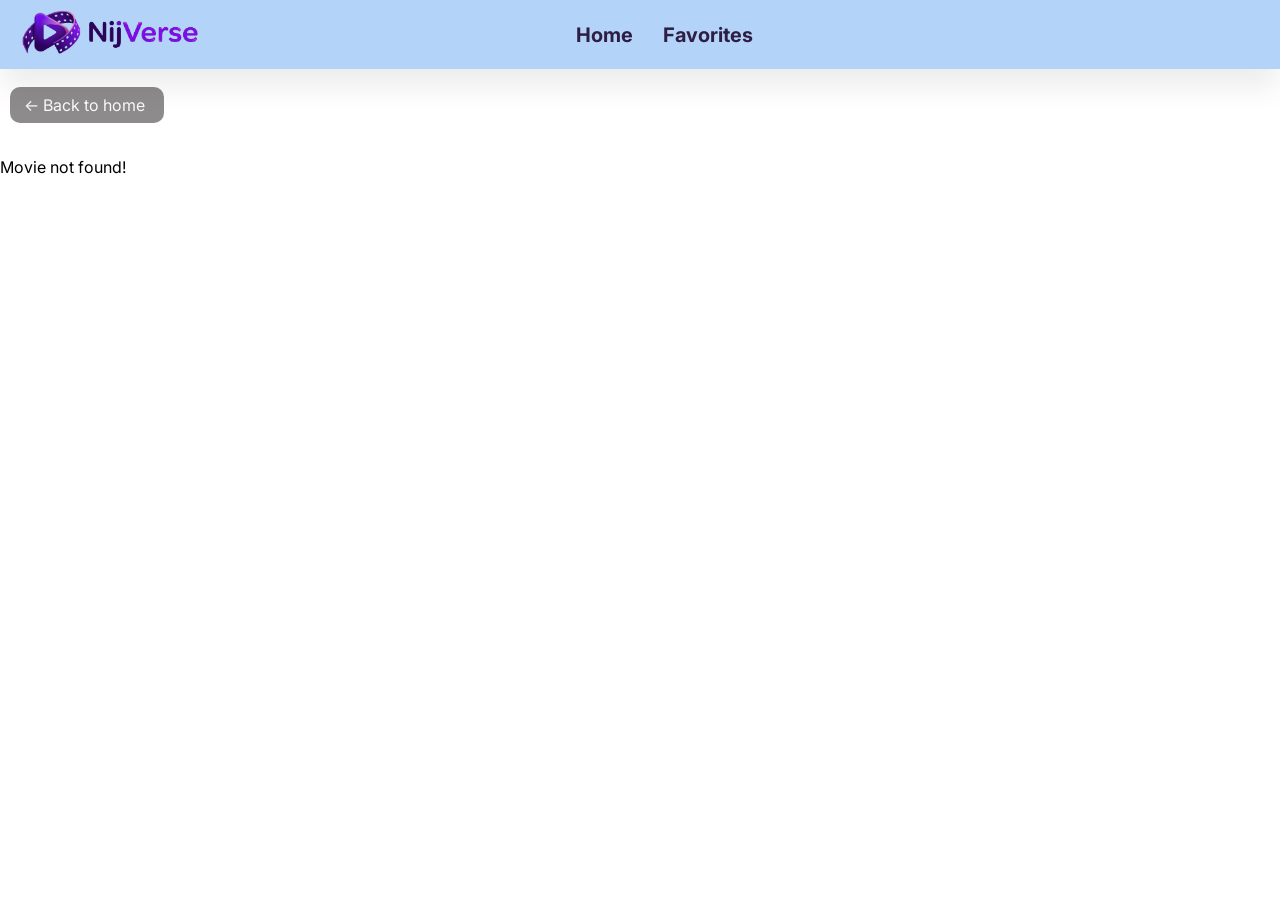
==== pages/details.html @ c545a3b6 "movie-app" ====
<!DOCTYPE html>
<html lang="en">
<head>
    <meta charset="UTF-8">
    <meta name="viewport" content="width=device-width, initial-scale=1.0">
    <title>Movie Details | Nijverse</title>
    <link rel="icon" href="../assets/logo1.webp">
    <link rel="stylesheet" href="../styles/style.css">
    <link rel="preconnect" href="https://fonts.googleapis.com">
    <link rel="preconnect" href="https://fonts.gstatic.com" crossorigin>
    <link href="https://fonts.googleapis.com/css2?family=Inter:wght@400;500;600&family=Plus+Jakarta+Sans:wght@600;700;800&display=swap" rel="stylesheet">
</head>
<body>
    <nav class="navi">
        <div id="logo">
            <img src="../assets/logo.png" alt="Nijverse">
        </div>
        <div id="items">
            <a href="../index.html" id="homep">Home</a>
            <a href="../pages/favorites.html" id="fav">Favorites</a>
        </div>
    </nav>
    <!-- movie details -->
    <main>
        <div class="btn">
            <a href="../index.html" id="backbtn"> ← Back to home</a>
        </div>
        <div>
            <p id="detailsStatus"></p>
            <div id="detailsContainer"></div>
        </div>

    </main>
        
    <script src="../script/script.js"></script>

</body>
</html>
---- styles/style.css ----
body {
    margin: 0px;
    font-family: 'Inter', sans-serif;
    padding-bottom: 15px;
}
h1, h2, h3, .navbar a {
  font-family: 'Plus Jakarta Sans', sans-serif;
}

.body {
    /* padding: 10px; */
    margin-top: 0;
}
.navi {
    display: flex;
    align-items: center;
    position: relative;
    padding: 5px;
    position: sticky;
    top: 0;
    z-index: 9999;
    box-shadow: 0 20px 30px -2px rgba(24, 18, 18, 0.08);
    box-sizing: border-box;
    width: 100%;
    background-color: rgb(179, 211, 249);
    margin-bottom: 5px;
}


#logo img {
    width: 210px;
    height: 55px;
    object-fit:cover;
}
#items {
    display: flex;
    justify-content: center;
    align-items: center;
    position: absolute;
    gap: 30px;
    left: 45%;
    font-size: 20px;
    font-weight: bold;
}
#homep:hover {
    opacity: 0.5;
}
#fav:hover {
    opacity: 0.5;
}
#items a {
    text-decoration: none;
    color: rgb(46, 30, 69);
    font-weight: bold;
}
.main {
    padding: 10px 50px;
    display: flex;
    justify-content: space-between;
}
#heading {
    font-size: 60px;
    font-weight: bold;
    margin-bottom: 20px;
}
#favorite {
    color: rgb(54, 54, 246);
}
#guide {
    margin-top: 0;
    font-size: 22px;
    color: rgb(47, 45, 45);
}

#inp {
    box-sizing: border-box;
    border: 1px solid rgb(187, 187, 187);
    border-radius: 20px;
    width: 400px;
    padding: 8px;
    font-size: 20px;
}

#subbtn {
    box-sizing: border-box;
    border: 1px solid rgb(177, 177, 177);
    border-radius: 20px;
    width: 100px;
    padding: 8px;
    font-size: 20px;
    cursor: pointer;
    background-color: rgb(78, 132, 194);
    color: white;
    margin-left: 5px;
}
#subbtn:hover {
    opacity: 0.8;
}

#heroimg {
    display: flex;
    height: 400px;
    width: 500px;
}
/* Explore Movies Section */
#home {
    padding: 0px 30px;
}

#home h2 {
    font-size: 28px;
    color: #172033;
    margin-bottom: 25px;
}

/* Movie Grid */
#movieContainer {
    display: grid;
    grid-template-columns: repeat(auto-fit, minmax(200px, 1fr));
    gap: 20px;
    width: 100%;
}

/* Movie Card */
.moviecard {
    background-color: #ffffff;
    padding: 10px;
    border: 1px solid #E2E8F0;
    border-radius: 12px;
    text-align: center;
    box-shadow: 0 4px 12px rgba(0, 0, 0, 0.06);
    transition: transform 0.3s ease, box-shadow 0.3s ease;
}

/* Card Hover */
.moviecard:hover {
    transform: translateY(-4px);
    box-shadow: 0 8px 20px rgba(0, 0, 0, 0.12);
}

/* Movie Poster */
.moviecard img {
    width: 100%;
    height: 270px;
    object-fit: cover;
    border-radius: 8px;
}

/* Movie Title */
.moviecard h3 {
    font-size: 18px;
    color: #172033;
    margin: 12px 0 8px;
    min-height: 70px;
}

/* Movie Year */
.moviecard p {
    font-size: 15px;
    color: #64748B;
}

/* Favorite Button */
.moviecard button {
    width: 100%;
    padding: 10px;
    border: none;
    border-radius: 8px;
    background-color: #4b67a4;
    color: white;
    font-size: 14px;
    cursor: pointer;
    margin-top: auto;
}

.moviecard button:hover {
    opacity: 0.8;;
}

.moviecard button:disabled {
    background-color: #64748B;
    cursor: not-allowed;
}
#status {
    display: flex;
    align-items: center;
    justify-content: center;
}

/* Favorites Page */
#fav1 {
    padding-left: 20px;
    font-size: 35px;
}
#favoriteContainer {
    display: grid;
    grid-template-columns: repeat(auto-fill, minmax(210px, 240px));
    gap: 25px;
    padding: 10px 30px;
    width: 100%;
    box-sizing: border-box;
}

.favorites-heading {
    font-size: 28px;
    color: #172033;
    margin: 20px;
}

#favoriteContainer .moviecard {
    width: 100%;
    box-sizing: border-box;
    padding: 12px;
    border: 1px solid #E2E8F0;
    border-radius: 12px;
    text-align: center;
    box-shadow: 0 4px 12px rgba(0, 0, 0, 0.06);
    transition: transform 0.3s ease;
}

#favoriteContainer .moviecard:hover {
    transform: translateY(-5px);
}

/* Movie Poster */
#favoriteContainer .moviecard img {
    display: block;
    width: 100%;
    height: 300px;
    object-fit: cover;
    object-position: center;
    border-radius: 8px;
}

#favoriteContainer .moviecard h3 {
    font-size: 18px;
    color: #172033;
    margin: 12px 0;
}

#favoriteContainer .moviecard p {
    font-size: 15px;
    color: #64748B;
}

#favoriteContainer .moviecard button {
    width: 100%;
    padding: 10px;
    border: none;
    border-radius: 8px;
    background-color: #a92626;
    color: white;
    font-size: 14px;
    cursor: pointer;
}

#favoriteContainer .moviecard button:hover {
    opacity: 0.8;
}

/* detail page */
/* back button */
.btn, #backbtn {
    width: 150px;
    margin: 18px 10px;
    text-decoration: none;
    color: rgb(250, 250, 250);
    background-color: rgb(141, 139, 139);
    padding: 8px 2px;
    border-radius: 10px;
}

#backbtn:hover {
    opacity: 0.7;
}

#detailsStatus {
    display: flex;
    justify-content: center;
}
.details-card {
    display: flex;
    gap: 30px;
    padding: 30px;
    margin: 15px;
    border-radius: 15px;
    box-shadow: 0 4px 15px rgba(0, 0, 0, 0.08);
}

.details-card img {
    width: 280px;
    height: 450px;
    object-fit: cover;
    border-radius: 10px;
}

.details-card h1 {
    color: #172033;
}

.details-card p {
    color: #64748B;
    line-height: 1.6;
}

@media (max-width: 470px) {
    #favoriteContainer {
        grid-template-columns: repeat(2, minmax(0, 1fr));
        gap: 12px;
        padding: 12px;
    }
    #favoriteContainer .moviecard img {
        height: 190px;
    }
    #favoriteContainer .moviecard h3 {
        font-size: 15px;
    }
    #favoriteContainer .moviecard button {
        font-size: 12px;
        padding: 8px 4px;
    }
}
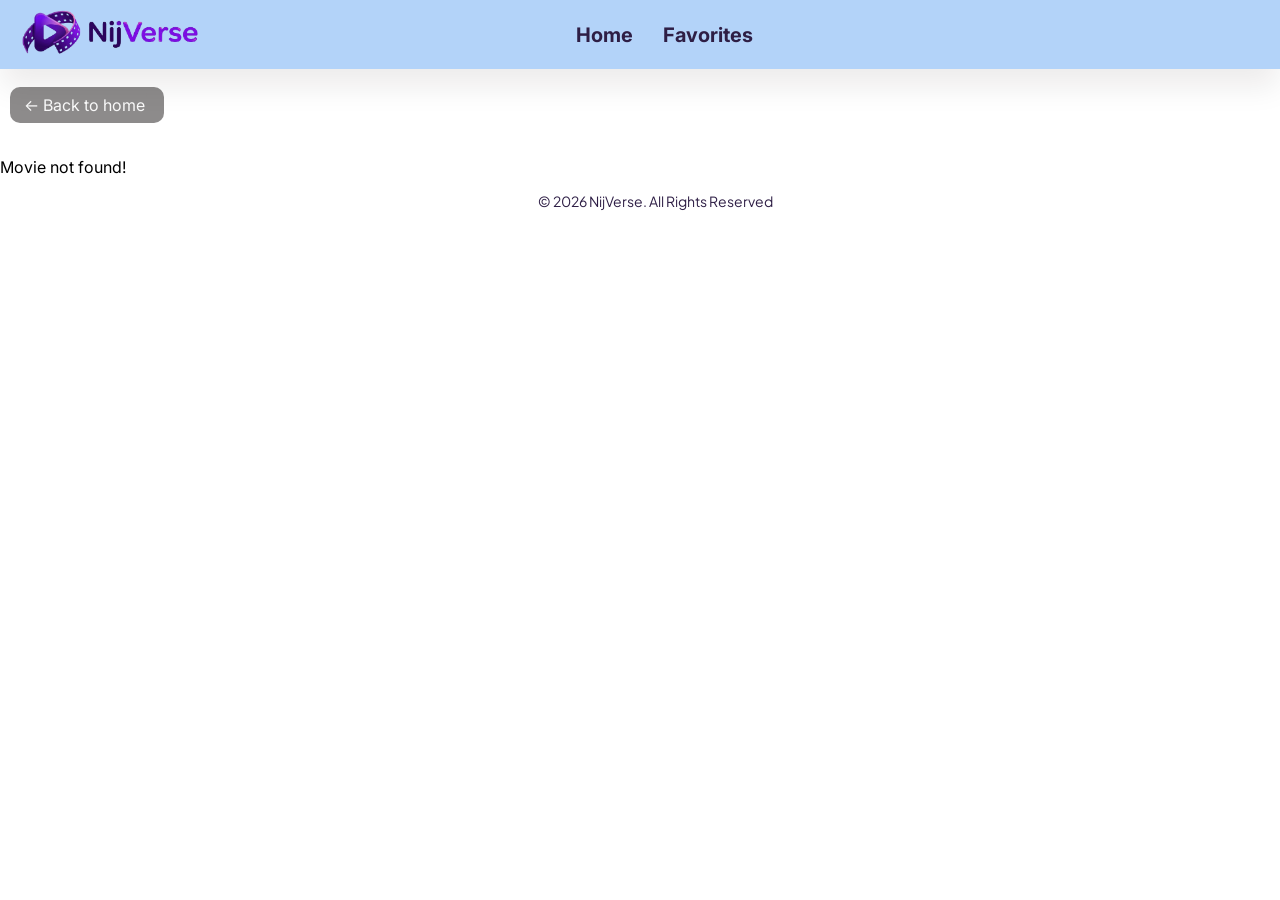
==== commit 0b26fe5b: "solved the errors" ====
--- a/pages/details.html
+++ b/pages/details.html
@@ -31,7 +31,10 @@
         </div>
 
     </main>
-        
+    
+    <footer class="footer">
+        <p>© 2026 NijVerse. All Rights Reserved</p>
+    </footer>
     <script src="../script/script.js"></script>
 
 </body>
--- a/styles/style.css
+++ b/styles/style.css
@@ -3,12 +3,11 @@
     font-family: 'Inter', sans-serif;
     padding-bottom: 15px;
 }
-h1, h2, h3, .navbar a {
+h1, h2, h3, footer, .navbar a {
   font-family: 'Plus Jakarta Sans', sans-serif;
 }
 
 .body {
-    /* padding: 10px; */
     margin-top: 0;
 }
 .navi {
@@ -141,7 +140,7 @@
 /* Movie Poster */
 .moviecard img {
     width: 100%;
-    height: 270px;
+    height: 290px;
     object-fit: cover;
     border-radius: 8px;
 }
@@ -302,21 +301,240 @@
     color: #64748B;
     line-height: 1.6;
 }
-
-@media (max-width: 470px) {
+.footer {
+    width: 100%;
+    padding: 15px;
+    text-align: center;
+    color: rgb(46, 30, 69);
+    font-size: 14px;
+}
+
+.footer p {
+    margin: 0;
+}
+
+@media (max-width: 480px) {
+    * {
+        box-sizing: border-box;
+    }
+
+    body {
+        width: 100%;
+        margin: 0;
+        overflow-x: hidden;
+    }
+
+    .navi {
+        width: 100%;
+        min-height: 55px;
+        display: flex;
+        justify-content: space-between;
+        align-items: center;
+        padding: 5px 12px;
+    }
+
+    #logo {
+        flex-shrink: 1;
+        zoom: 130%;
+        min-width: 0;
+    }
+
+    #logo img {
+        width: 115px;
+        height: 38px;
+        object-fit: contain;
+    }
+
+    #items {
+        position: static;
+        display: flex;
+        align-items: center;
+        justify-content: flex-end;
+        gap: 15px;
+        margin-left: auto;
+        font-size: 15px;
+        flex-shrink: 0;
+    }
+
+    .main {
+        width: 100%;
+        display: flex;
+        flex-direction: column;
+        justify-content: flex-start;
+        padding: 15px;
+        gap: 15px;
+    }
+
+    .main > div:nth-child(2) {
+        display: flex;
+        flex-direction: column;
+        width: 100%;
+        gap: 10px;
+    }
+
+    #heading {
+        font-size: 32px;
+        line-height: 1.3;
+        margin: 10px 0 15px;
+    }
+
+    #guide {
+        font-size: 15px;
+        line-height: 1.5;
+    }
+
+    #inp {
+        display: block;
+        width: 100%;
+        max-width: 100%;
+        padding: 11px 14px;
+        font-size: 15px;
+        margin: 0;
+    }
+
+    #subbtn {
+        width: 100%;
+        max-width: 100%;
+        margin: 10px 0 0;
+        padding: 11px;
+        font-size: 15px;
+    }
+
+    #heroimg {
+        width: 100%;
+        max-width: 100%;
+        height: auto;
+    }
+
+    #home {
+        width: 100%;
+        padding: 0 12px;
+    }
+
+    #home h2 {
+        font-size: 22px;
+        margin-bottom: 15px;
+    }
+
+    #movieContainer {
+        width: 100%;
+        display: grid;
+        grid-template-columns: repeat(2, minmax(0, 1fr));
+        gap: 12px;
+    }
+
+    .moviecard {
+        width: 100%;
+        min-width: 0;
+        padding: 8px;
+    }
+
+    .moviecard img {
+        display: block;
+        width: 100%;
+        height: 180px;
+        object-fit: cover;
+    }
+
+    .moviecard h3 {
+        font-size: 14px;
+        min-height: 55px;
+        margin: 8px 0;
+        overflow-wrap: anywhere;
+    }
+
+    .moviecard p {
+        font-size: 12px;
+    }
+
+    .moviecard button {
+        width: 100%;
+        padding: 8px 4px;
+        font-size: 11px;
+    }
+
+    #status {
+        width: 100%;
+        text-align: center;
+        font-size: 14px;
+    }
+
+    #fav1 {
+        padding-left: 12px;
+        font-size: 25px;
+    }
+
+    .favorites-heading {
+        font-size: 22px;
+        margin: 15px 12px;
+    }
+
     #favoriteContainer {
+        width: 100%;
+        display: grid;
         grid-template-columns: repeat(2, minmax(0, 1fr));
         gap: 12px;
         padding: 12px;
     }
+
+    #favoriteContainer .moviecard {
+        width: 100%;
+        min-width: 0;
+        padding: 8px;
+    }
+
     #favoriteContainer .moviecard img {
-        height: 190px;
-    }
+        width: 100%;
+        height: 180px;
+    }
+
     #favoriteContainer .moviecard h3 {
-        font-size: 15px;
-    }
+        font-size: 14px;
+        min-height: 55px;
+        overflow-wrap: anywhere;
+    }
+
+    #favoriteContainer .moviecard p {
+        font-size: 12px;
+    }
+
     #favoriteContainer .moviecard button {
-        font-size: 12px;
+        width: 100%;
         padding: 8px 4px;
-    }
-}
+        font-size: 11px;
+    }
+
+    .btn,
+    #backbtn {
+        width: 170px;
+        margin: 10px 10px;
+    }
+
+    .details-card {
+        width: calc(100% - 20px);
+        display: flex;
+        flex-direction: column;
+        align-items: center;
+        gap: 15px;
+        padding: 15px;
+        margin: 10px;
+    }
+
+    .details-card img {
+        width: 100%;
+        max-width: 230px;
+        height: 300px;
+    }
+
+    .details-card h1 {
+        font-size: 22px;
+    }
+    .details-card p {
+        font-size: 14px;
+        line-height: 1.6;
+        overflow-wrap: anywhere;
+    }
+    .footer p{
+        width: auto;
+    }
+}
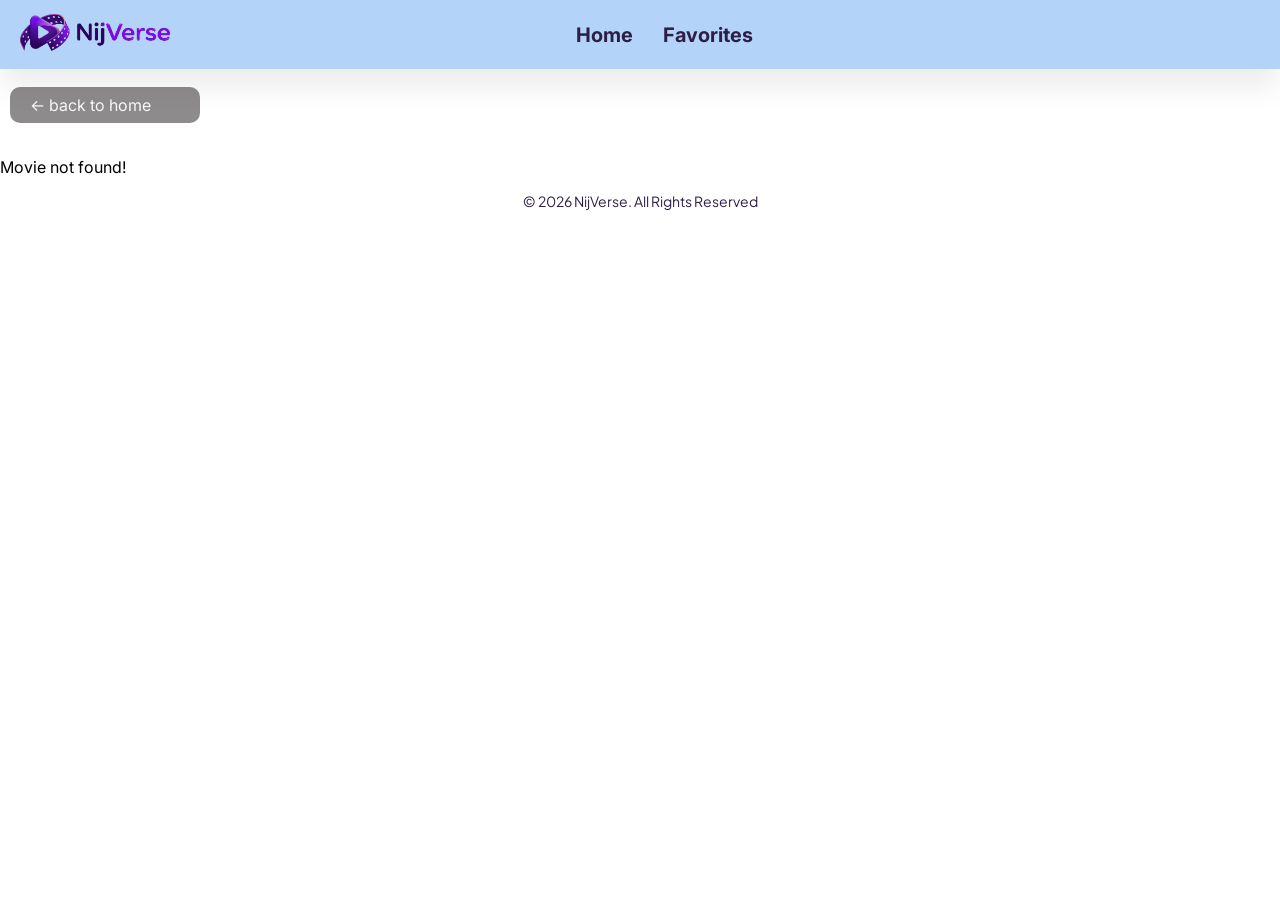
==== commit 3e9da210: "some changes" ====
--- a/pages/details.html
+++ b/pages/details.html
@@ -23,7 +23,7 @@
     <!-- movie details -->
     <main>
         <div class="btn">
-            <a href="../index.html" id="backbtn"> ← Back to home</a>
+            <a href="#" id="backbtn"></a>
         </div>
         <div>
             <p id="detailsStatus"></p>
@@ -31,7 +31,7 @@
         </div>
 
     </main>
-    
+
     <footer class="footer">
         <p>© 2026 NijVerse. All Rights Reserved</p>
     </footer>
--- a/styles/style.css
+++ b/styles/style.css
@@ -1,5 +1,11 @@
+* {
+    box-sizing: border-box;
+}
 body {
+    width: 100%;
+    max-width: 100%;
     margin: 0px;
+    overflow-x: clip;
     font-family: 'Inter', sans-serif;
     padding-bottom: 15px;
 }
@@ -27,7 +33,7 @@
 
 
 #logo img {
-    width: 210px;
+    width: 180px;
     height: 55px;
     object-fit:cover;
 }
@@ -103,7 +109,8 @@
 }
 /* Explore Movies Section */
 #home {
-    padding: 0px 30px;
+    padding: 0px 50px;
+    scroll-margin-top: 80px;
 }
 
 #home h2 {
@@ -260,12 +267,12 @@
 /* detail page */
 /* back button */
 .btn, #backbtn {
-    width: 150px;
+    width: 190px;
     margin: 18px 10px;
     text-decoration: none;
     color: rgb(250, 250, 250);
     background-color: rgb(141, 139, 139);
-    padding: 8px 2px;
+    padding: 8px 5px;
     border-radius: 10px;
 }
 
@@ -506,7 +513,7 @@
 
     .btn,
     #backbtn {
-        width: 170px;
+        width: 190px;
         margin: 10px 10px;
     }
 
